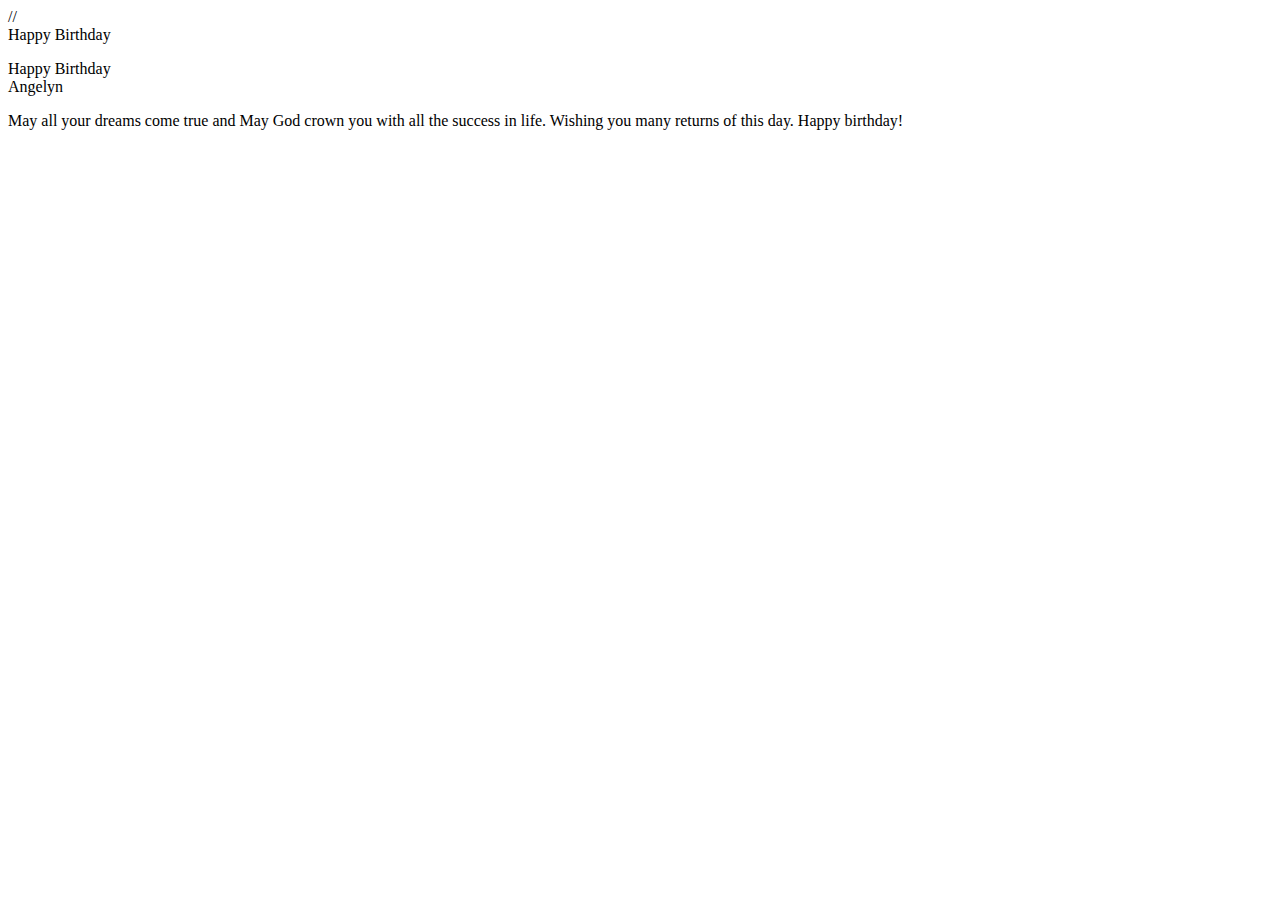
==== index.html @ d598a31b "Update and rename basic.html to index.html" ====
<!DOCTYPE html>
<html>
    <head>
        <title>Happy Birthday</title>
        <link rel="stylesheet" href="style.css">
       // <link href="https://fonts.googleapis.com/css?family=Pacifico&display=swap" rel="stylesheet">
    </head>
    
    <body>
         <div class="wish">
             Happy Birthday
         </div>
        <div class="cake">
            <div class="plate"></div>
            <div class="layer"></div>
            <div class="icing">
                <div class="name">
                    <p>Happy Birthday   <br/> Angelyn</p>
                </div>
            </div>
            <div class="candle1">
                <div class="flame1"></div>
            </div>
            
            <div class="candle2">
                <div class="flame2"></div>
            </div>
            
            <div class="candle3">
                <div class="flame3"></div>
            </div>
            
            <div class="candle4">
                <div class="flame4"></div>
            </div>
            
            <div class="candle5">
                <div class="flame5"></div>
            </div>
        </div>
        
        <div class ="text">
            May all your dreams come true and May God crown you with all the success in life. Wishing you many returns of this day. Happy birthday!
        </div>
        
       
    </body>
</html>
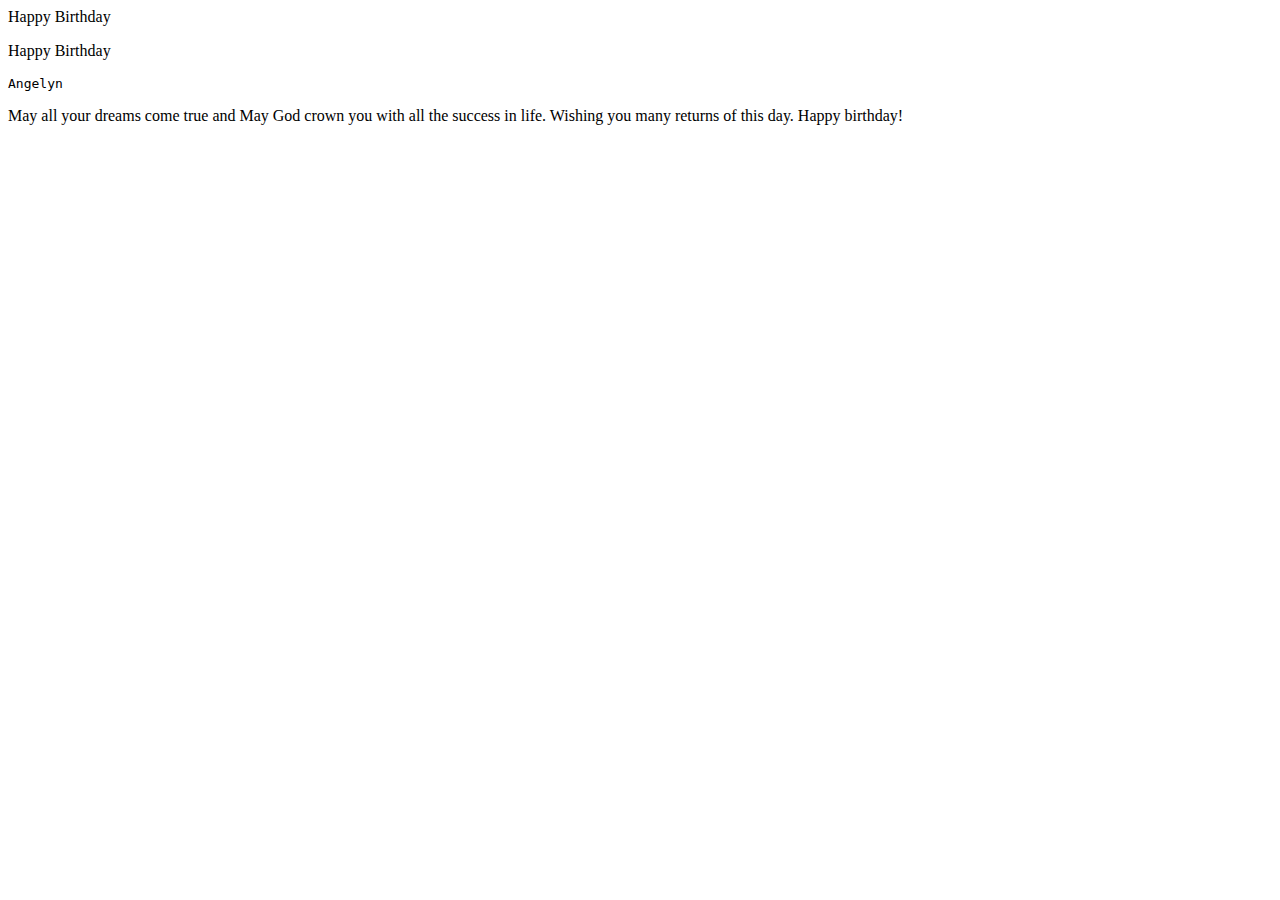
==== commit ecb39067: "Update index.html" ====
--- a/index.html
+++ b/index.html
@@ -1,9 +1,9 @@
-<!DOCTYPE html>
+<!DOCTYPE HTML>
 <html>
     <head>
         <title>Happy Birthday</title>
         <link rel="stylesheet" href="style.css">
-       // <link href="https://fonts.googleapis.com/css?family=Pacifico&display=swap" rel="stylesheet">
+        <link href="https://fonts.googleapis.com/css?family=Pacifico&display=swap" rel="stylesheet">
     </head>
     
     <body>
@@ -15,7 +15,7 @@
             <div class="layer"></div>
             <div class="icing">
                 <div class="name">
-                    <p>Happy Birthday   <br/> Angelyn</p>
+                    <p>  Happy Birthday   <br/> <PRE>Angelyn</PRE></p>
                 </div>
             </div>
             <div class="candle1">
--- a/style.css
+++ b/style.css
@@ -0,0 +1,96 @@
+//body {
+   // background-image:url("https://dl.dropboxusercontent.com/s/z93vaufz61mwi2y/FEdH.gif");
+
+.wish {
+    margin:0;
+    padding:0;    
+    position:absolute ;
+    top:4%;
+    width:100%;
+    text-align:center;
+    font-size:3em;
+    color: red;
+    letter-spacing: 0.1em;
+    font-family: 'Pacifico', cursive;
+     background: -webkit-linear-gradient(#ffff00, #ff1493);
+    -webkit-background-clip: text;
+    -webkit-text-fill-color: transparent;
+    -webkit-animation: hue 3s infinite ease-in-out;
+}
+
+@-webkit-keyframes hue {
+    0%{ 
+        -webkit-filter: hue-rotate(0deg);
+        transform:scale(1) rotate(0deg);
+    }
+    50%{ -webkit-filter: hue-rotate(360deg);
+        transform:scale(1.2) rotate(5deg);
+    }
+}
+
+.cake {
+    position: absolute;
+    width: 250px;
+    height: 200px;
+    top: 50%;
+    left: 50%;
+    margin-top: -70px;
+    margin-left: -125px;
+}
+
+.plate {
+    position: absolute;
+    width: 290px;
+    height: 130px;
+    bottom: -10px;
+    left: -15px;
+    background-color: #ccc;
+    border-radius: 25%;
+    box-shadow: 0 5px 0 0 #000;
+}
+
+.cake > * {
+    position: absolute;
+}
+
+.layer {
+  position: absolute;
+  display: block;
+  width: 250px;
+  height: 100px;
+  border-radius: 25%;
+  background-color: #2a0a0a;
+  border:3px solid #fff;
+  box-shadow:
+        0 15px 0 0 #2a0a0a,
+        0 30px 0 0 #2a0a0a,
+        0 33px 0 0 #fff,
+        0 45px 0 0 #2a0a0a,
+        0 60px 0 0 #2a0a0a,
+        0 63px 0 0 #fff,
+        0 75px 0 0 #2a0a0a,
+        0 90px 0 0 #2a0a0a;
+}
+
+.icing {
+    top: 3px;
+    left: 3px;
+    background-color: #E8EB10;
+    border:5px dotted #2a0a0a;
+    width: 240px;
+    height: 90px;
+    border-radius: 25%;
+}
+
+.name {
+    margin:0;
+    padding:0;    
+    position:absolute ;
+    top:10%;
+    width:100%;
+    text-align:center;
+    font-size:1em;
+    color: #2a0a0a;
+    font-family: 'Brush Script MT', cursive;
+}
+
